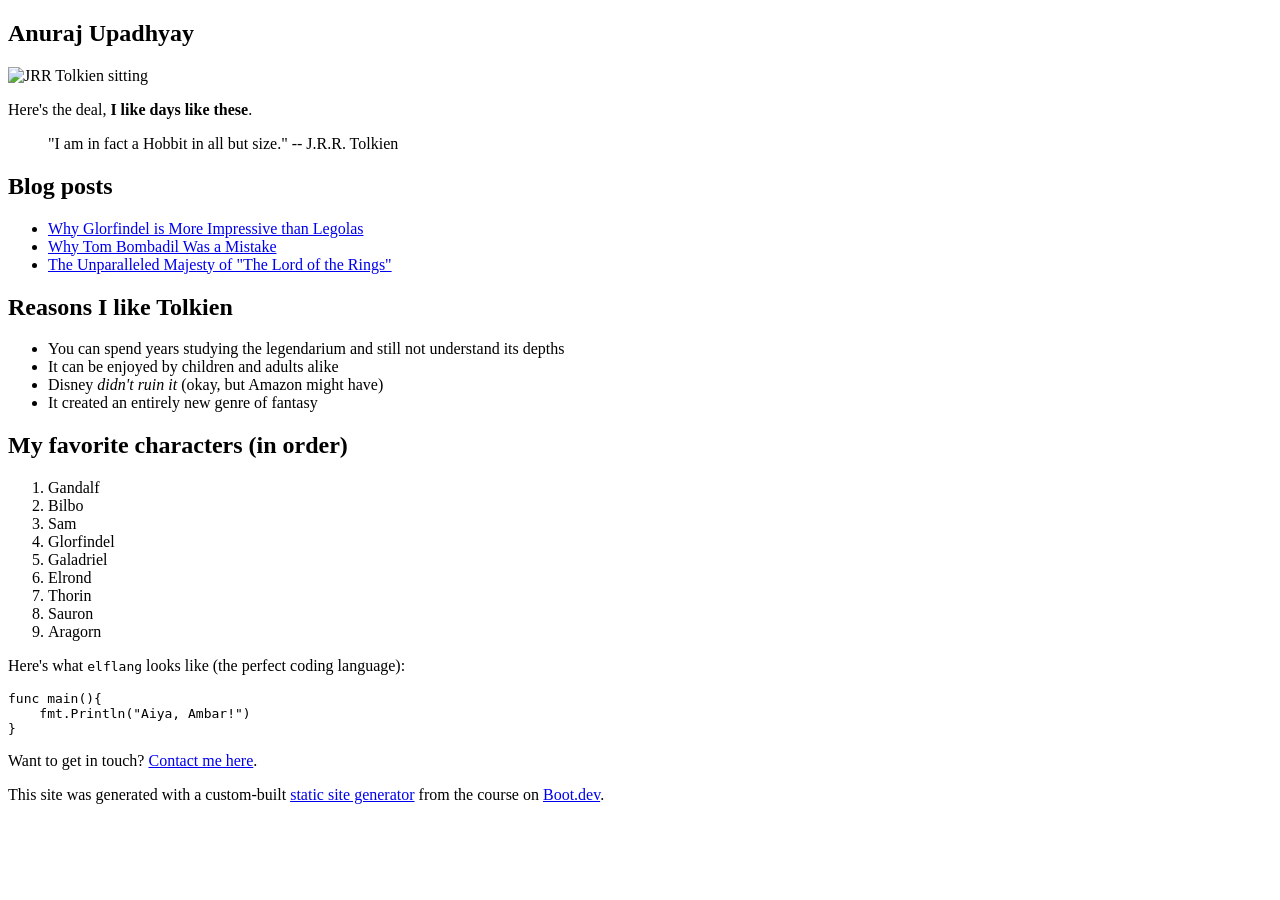
==== docs/index.html @ c3fb4253 "second time's the charm?" ====
<!doctype html>
<html>
  <head>
    <meta charset="utf-8" />
    <meta name="viewport" content="width=device-width, initial-scale=1" />
    <title>Anuraj Upadhyay</title>
    <link href="/StaticSiteGenerator/index.css" rel="stylesheet" />
  </head>

  <body>
    <article><div ><h1 >Anuraj Upadhyay</h1><p ><img src="/StaticSiteGenerator/images/dune.jpeg" alt="JRR Tolkien sitting"></p><p >Here's the deal, <b >I like days like these</b>.</p><blockquote > "I am in fact a Hobbit in all but size."

 -- J.R.R. Tolkien</blockquote><h2 >Blog posts</h2><ul ><li ><a href="/StaticSiteGenerator/blog/glorfindel">Why Glorfindel is More Impressive than Legolas</a></li><li ><a href="/StaticSiteGenerator/blog/tom">Why Tom Bombadil Was a Mistake</a></li><li ><a href="/StaticSiteGenerator/blog/majesty">The Unparalleled Majesty of "The Lord of the Rings"</a></li></ul><h2 >Reasons I like Tolkien</h2><ul ><li >You can spend years studying the legendarium and still not understand its depths</li><li >It can be enjoyed by children and adults alike</li><li >Disney <i >didn't ruin it</i> (okay, but Amazon might have)</li><li >It created an entirely new genre of fantasy</li></ul><h2 >My favorite characters (in order)</h2><ol ><li > Gandalf</li><li > Bilbo</li><li > Sam</li><li > Glorfindel</li><li > Galadriel</li><li > Elrond</li><li > Thorin</li><li > Sauron</li><li > Aragorn</li></ol><p >Here's what <code >elflang</code> looks like (the perfect coding language):</p><pre ><code >func main(){
    fmt.Println("Aiya, Ambar!")
}</code></pre><p >Want to get in touch? <a href="/StaticSiteGenerator/contact">Contact me here</a>.</p><p >This site was generated with a custom-built <a href="https://www.boot.dev/courses/build-static-site-generator-python">static site generator</a> from the course on <a href="https://www.boot.dev">Boot.dev</a>.</p></div></article>
  </body>
</html>
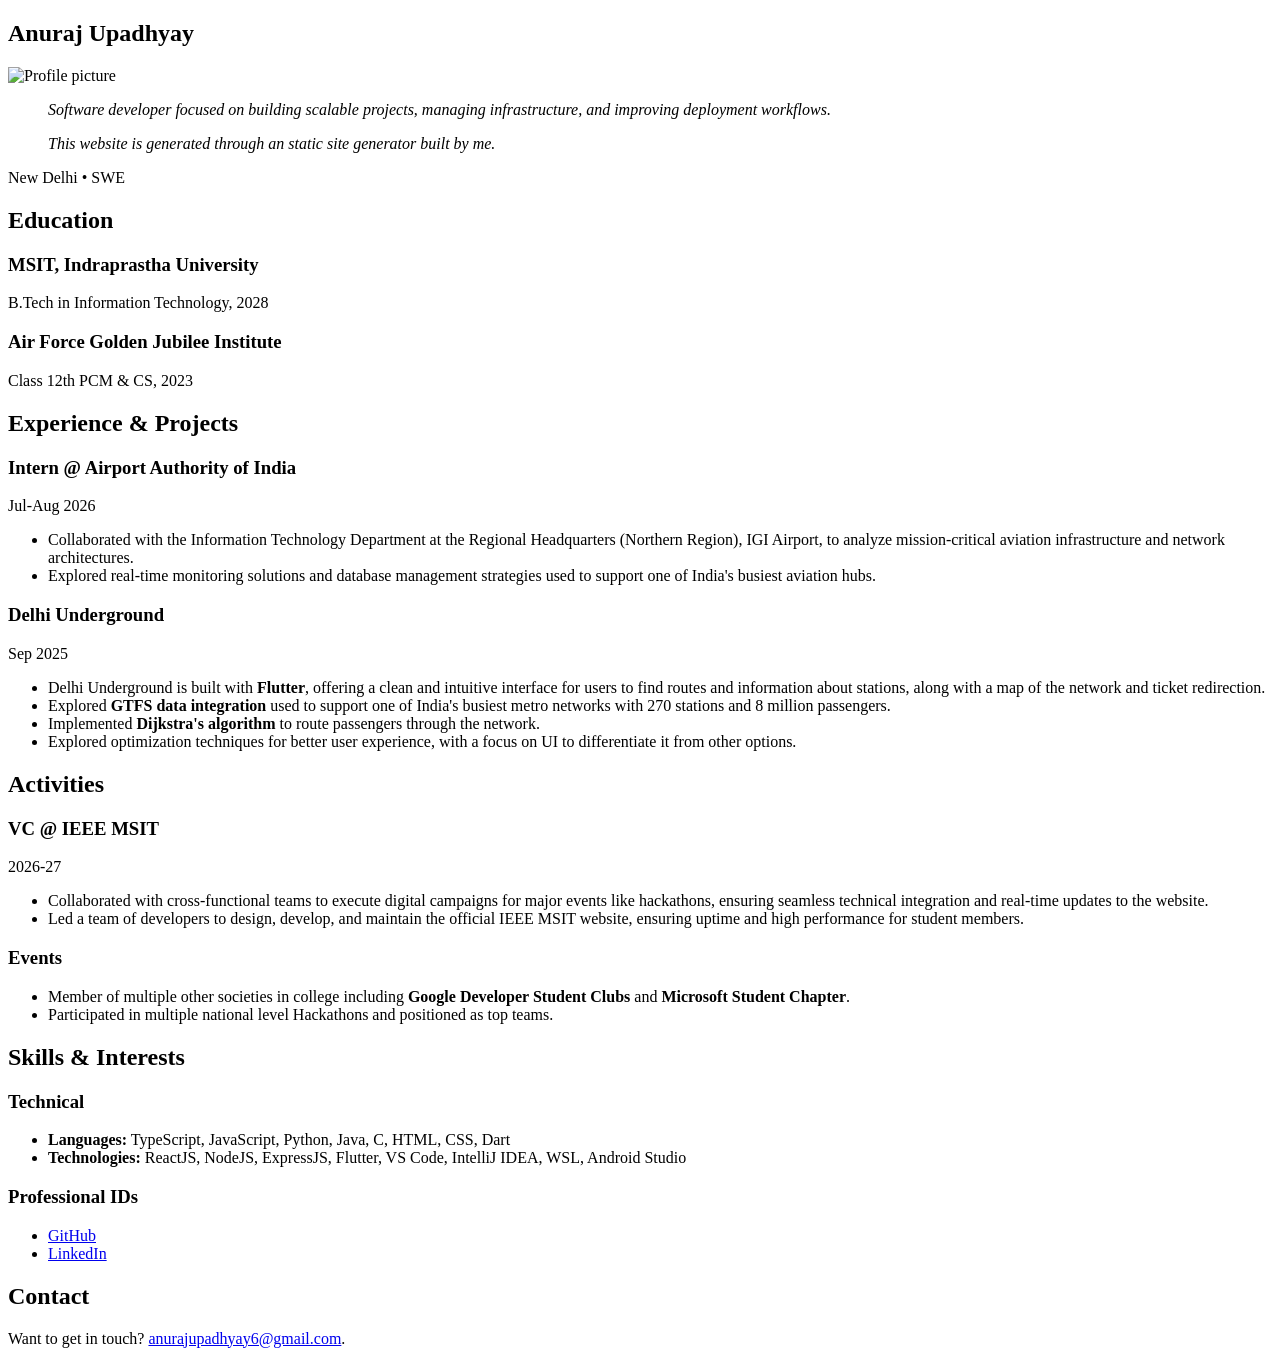
==== commit bd1ef990: "need for commit" ====
--- a/docs/index.html
+++ b/docs/index.html
@@ -4,14 +4,10 @@
     <meta charset="utf-8" />
     <meta name="viewport" content="width=device-width, initial-scale=1" />
     <title>Anuraj Upadhyay</title>
-    <link href="/StaticSiteGenerator/index.css" rel="stylesheet" />
+    <link href="/index.css" rel="stylesheet" />
   </head>
 
   <body>
-    <article><div ><h1 >Anuraj Upadhyay</h1><p ><img src="/StaticSiteGenerator/images/dune.jpeg" alt="JRR Tolkien sitting"></p><p >Here's the deal, <b >I like days like these</b>.</p><blockquote > "I am in fact a Hobbit in all but size."
-
- -- J.R.R. Tolkien</blockquote><h2 >Blog posts</h2><ul ><li ><a href="/StaticSiteGenerator/blog/glorfindel">Why Glorfindel is More Impressive than Legolas</a></li><li ><a href="/StaticSiteGenerator/blog/tom">Why Tom Bombadil Was a Mistake</a></li><li ><a href="/StaticSiteGenerator/blog/majesty">The Unparalleled Majesty of "The Lord of the Rings"</a></li></ul><h2 >Reasons I like Tolkien</h2><ul ><li >You can spend years studying the legendarium and still not understand its depths</li><li >It can be enjoyed by children and adults alike</li><li >Disney <i >didn't ruin it</i> (okay, but Amazon might have)</li><li >It created an entirely new genre of fantasy</li></ul><h2 >My favorite characters (in order)</h2><ol ><li > Gandalf</li><li > Bilbo</li><li > Sam</li><li > Glorfindel</li><li > Galadriel</li><li > Elrond</li><li > Thorin</li><li > Sauron</li><li > Aragorn</li></ol><p >Here's what <code >elflang</code> looks like (the perfect coding language):</p><pre ><code >func main(){
-    fmt.Println("Aiya, Ambar!")
-}</code></pre><p >Want to get in touch? <a href="/StaticSiteGenerator/contact">Contact me here</a>.</p><p >This site was generated with a custom-built <a href="https://www.boot.dev/courses/build-static-site-generator-python">static site generator</a> from the course on <a href="https://www.boot.dev">Boot.dev</a>.</p></div></article>
+    <article><div ><h1 >Anuraj Upadhyay</h1><p ><img src="/images/pfp.avif" alt="Profile picture"></p><blockquote > <i >Software developer focused on building scalable projects, managing infrastructure, and improving deployment workflows.</i></blockquote><blockquote > <i >This website is generated through an static site generator built by me.</i></blockquote><p >New Delhi • SWE</p><h2 >Education</h2><h3 >MSIT, Indraprastha University</h3><p >B.Tech in Information Technology, 2028</p><h3 >Air Force Golden Jubilee Institute</h3><p >Class 12th PCM & CS, 2023</p><h2 >Experience & Projects</h2><h3 >Intern @ Airport Authority of India</h3><p >Jul-Aug 2026</p><ul ><li >Collaborated with the Information Technology Department at the Regional Headquarters (Northern Region), IGI Airport, to analyze mission-critical aviation infrastructure and network architectures.</li><li >Explored real-time monitoring solutions and database management strategies used to support one of India's busiest aviation hubs.</li></ul><h3 >Delhi Underground</h3><p >Sep 2025</p><ul ><li >Delhi Underground is built with <b >Flutter</b>, offering a clean and intuitive interface for users to find routes and information about stations, along with a map of the network and ticket redirection.</li><li >Explored <b >GTFS data integration</b> used to support one of India's busiest metro networks with 270 stations and 8 million passengers.</li><li >Implemented <b >Dijkstra's algorithm</b> to route passengers through the network.</li><li >Explored optimization techniques for better user experience, with a focus on UI to differentiate it from other options.</li></ul><h2 >Activities</h2><h3 >VC @ IEEE MSIT</h3><p >2026-27</p><ul ><li >Collaborated with cross-functional teams to execute digital campaigns for major events like hackathons, ensuring seamless technical integration and real-time updates to the website.</li><li >Led a team of developers to design, develop, and maintain the official IEEE MSIT website, ensuring uptime and high performance for student members.</li></ul><h3 >Events</h3><ul ><li >Member of multiple other societies in college including <b >Google Developer Student Clubs</b> and <b >Microsoft Student Chapter</b>.</li><li >Participated in multiple national level Hackathons and positioned as top teams.</li></ul><h2 >Skills & Interests</h2><h3 >Technical</h3><ul ><li ><b >Languages:</b> TypeScript, JavaScript, Python, Java, C, HTML, CSS, Dart</li><li ><b >Technologies:</b> ReactJS, NodeJS, ExpressJS, Flutter, VS Code, IntelliJ IDEA, WSL, Android Studio</li></ul><h3 >Professional IDs</h3><ul ><li ><a href="https://github.com/anurajx">GitHub</a></li><li ><a href="https://www.linkedin.com/in/anurajupadhyay">LinkedIn</a></li></ul><h2 >Contact</h2><p >Want to get in touch? <a href="mailto:anurajupadhyay6@gmail.com">anurajupadhyay6@gmail.com</a>.</p></div></article>
   </body>
 </html>
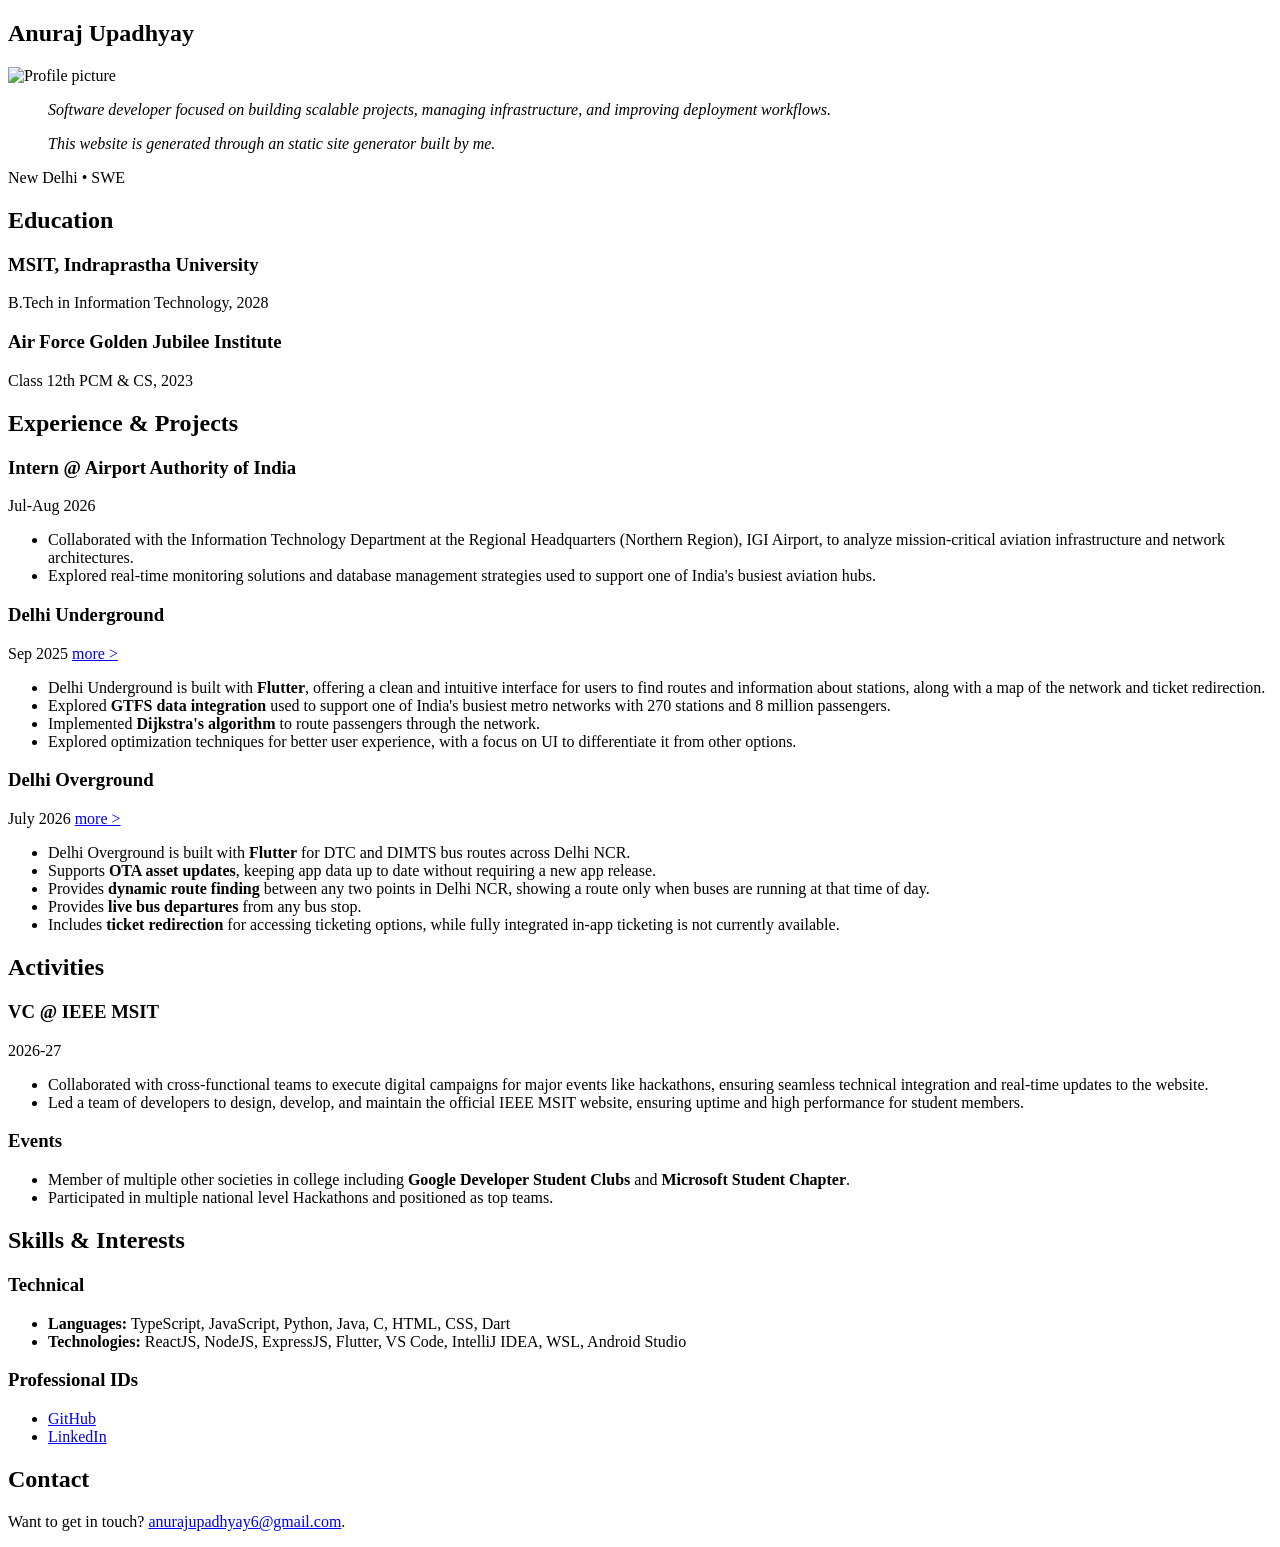
==== commit b160be1c: "final final dsa needs time too" ====
--- a/docs/index.html
+++ b/docs/index.html
@@ -4,10 +4,10 @@
     <meta charset="utf-8" />
     <meta name="viewport" content="width=device-width, initial-scale=1" />
     <title>Anuraj Upadhyay</title>
-    <link href="/index.css" rel="stylesheet" />
+    <link href="/StaticSiteGenerator/index.css" rel="stylesheet" />
   </head>
 
   <body>
-    <article><div ><h1 >Anuraj Upadhyay</h1><p ><img src="/images/pfp.avif" alt="Profile picture"></p><blockquote > <i >Software developer focused on building scalable projects, managing infrastructure, and improving deployment workflows.</i></blockquote><blockquote > <i >This website is generated through an static site generator built by me.</i></blockquote><p >New Delhi • SWE</p><h2 >Education</h2><h3 >MSIT, Indraprastha University</h3><p >B.Tech in Information Technology, 2028</p><h3 >Air Force Golden Jubilee Institute</h3><p >Class 12th PCM & CS, 2023</p><h2 >Experience & Projects</h2><h3 >Intern @ Airport Authority of India</h3><p >Jul-Aug 2026</p><ul ><li >Collaborated with the Information Technology Department at the Regional Headquarters (Northern Region), IGI Airport, to analyze mission-critical aviation infrastructure and network architectures.</li><li >Explored real-time monitoring solutions and database management strategies used to support one of India's busiest aviation hubs.</li></ul><h3 >Delhi Underground</h3><p >Sep 2025</p><ul ><li >Delhi Underground is built with <b >Flutter</b>, offering a clean and intuitive interface for users to find routes and information about stations, along with a map of the network and ticket redirection.</li><li >Explored <b >GTFS data integration</b> used to support one of India's busiest metro networks with 270 stations and 8 million passengers.</li><li >Implemented <b >Dijkstra's algorithm</b> to route passengers through the network.</li><li >Explored optimization techniques for better user experience, with a focus on UI to differentiate it from other options.</li></ul><h2 >Activities</h2><h3 >VC @ IEEE MSIT</h3><p >2026-27</p><ul ><li >Collaborated with cross-functional teams to execute digital campaigns for major events like hackathons, ensuring seamless technical integration and real-time updates to the website.</li><li >Led a team of developers to design, develop, and maintain the official IEEE MSIT website, ensuring uptime and high performance for student members.</li></ul><h3 >Events</h3><ul ><li >Member of multiple other societies in college including <b >Google Developer Student Clubs</b> and <b >Microsoft Student Chapter</b>.</li><li >Participated in multiple national level Hackathons and positioned as top teams.</li></ul><h2 >Skills & Interests</h2><h3 >Technical</h3><ul ><li ><b >Languages:</b> TypeScript, JavaScript, Python, Java, C, HTML, CSS, Dart</li><li ><b >Technologies:</b> ReactJS, NodeJS, ExpressJS, Flutter, VS Code, IntelliJ IDEA, WSL, Android Studio</li></ul><h3 >Professional IDs</h3><ul ><li ><a href="https://github.com/anurajx">GitHub</a></li><li ><a href="https://www.linkedin.com/in/anurajupadhyay">LinkedIn</a></li></ul><h2 >Contact</h2><p >Want to get in touch? <a href="mailto:anurajupadhyay6@gmail.com">anurajupadhyay6@gmail.com</a>.</p></div></article>
+    <article><div ><h1 >Anuraj Upadhyay</h1><p ><img src="/StaticSiteGenerator/images/pfp.avif" alt="Profile picture"></p><blockquote > <i >Software developer focused on building scalable projects, managing infrastructure, and improving deployment workflows.</i></blockquote><blockquote > <i >This website is generated through an static site generator built by me.</i></blockquote><p >New Delhi • SWE</p><h2 >Education</h2><h3 >MSIT, Indraprastha University</h3><p >B.Tech in Information Technology, 2028</p><h3 >Air Force Golden Jubilee Institute</h3><p >Class 12th PCM & CS, 2023</p><h2 >Experience & Projects</h2><h3 >Intern @ Airport Authority of India</h3><p >Jul-Aug 2026</p><ul ><li >Collaborated with the Information Technology Department at the Regional Headquarters (Northern Region), IGI Airport, to analyze mission-critical aviation infrastructure and network architectures.</li><li >Explored real-time monitoring solutions and database management strategies used to support one of India's busiest aviation hubs.</li></ul><h3 >Delhi Underground</h3><p >Sep 2025 <a href="/StaticSiteGenerator/projects/DelhiUnderground">more ></a></p><ul ><li >Delhi Underground is built with <b >Flutter</b>, offering a clean and intuitive interface for users to find routes and information about stations, along with a map of the network and ticket redirection.</li><li >Explored <b >GTFS data integration</b> used to support one of India's busiest metro networks with 270 stations and 8 million passengers.</li><li >Implemented <b >Dijkstra's algorithm</b> to route passengers through the network.</li><li >Explored optimization techniques for better user experience, with a focus on UI to differentiate it from other options.</li></ul><h3 >Delhi Overground</h3><p >July 2026 <a href="/StaticSiteGenerator/projects/DelhiOverground">more ></a></p><ul ><li >Delhi Overground is built with <b >Flutter</b> for DTC and DIMTS bus routes across Delhi NCR.</li><li >Supports <b >OTA asset updates</b>, keeping app data up to date without requiring a new app release.</li><li >Provides <b >dynamic route finding</b> between any two points in Delhi NCR, showing a route only when buses are running at that time of day.</li><li >Provides <b >live bus departures</b> from any bus stop.</li><li >Includes <b >ticket redirection</b> for accessing ticketing options, while fully integrated in-app ticketing is not currently available.</li></ul><h2 >Activities</h2><h3 >VC @ IEEE MSIT</h3><p >2026-27</p><ul ><li >Collaborated with cross-functional teams to execute digital campaigns for major events like hackathons, ensuring seamless technical integration and real-time updates to the website.</li><li >Led a team of developers to design, develop, and maintain the official IEEE MSIT website, ensuring uptime and high performance for student members.</li></ul><h3 >Events</h3><ul ><li >Member of multiple other societies in college including <b >Google Developer Student Clubs</b> and <b >Microsoft Student Chapter</b>.</li><li >Participated in multiple national level Hackathons and positioned as top teams.</li></ul><h2 >Skills & Interests</h2><h3 >Technical</h3><ul ><li ><b >Languages:</b> TypeScript, JavaScript, Python, Java, C, HTML, CSS, Dart</li><li ><b >Technologies:</b> ReactJS, NodeJS, ExpressJS, Flutter, VS Code, IntelliJ IDEA, WSL, Android Studio</li></ul><h3 >Professional IDs</h3><ul ><li ><a href="https://github.com/anurajx">GitHub</a></li><li ><a href="https://www.linkedin.com/in/anurajupadhyay">LinkedIn</a></li></ul><h2 >Contact</h2><p >Want to get in touch? <a href="mailto:anurajupadhyay6@gmail.com">anurajupadhyay6@gmail.com</a>.</p></div></article>
   </body>
 </html>
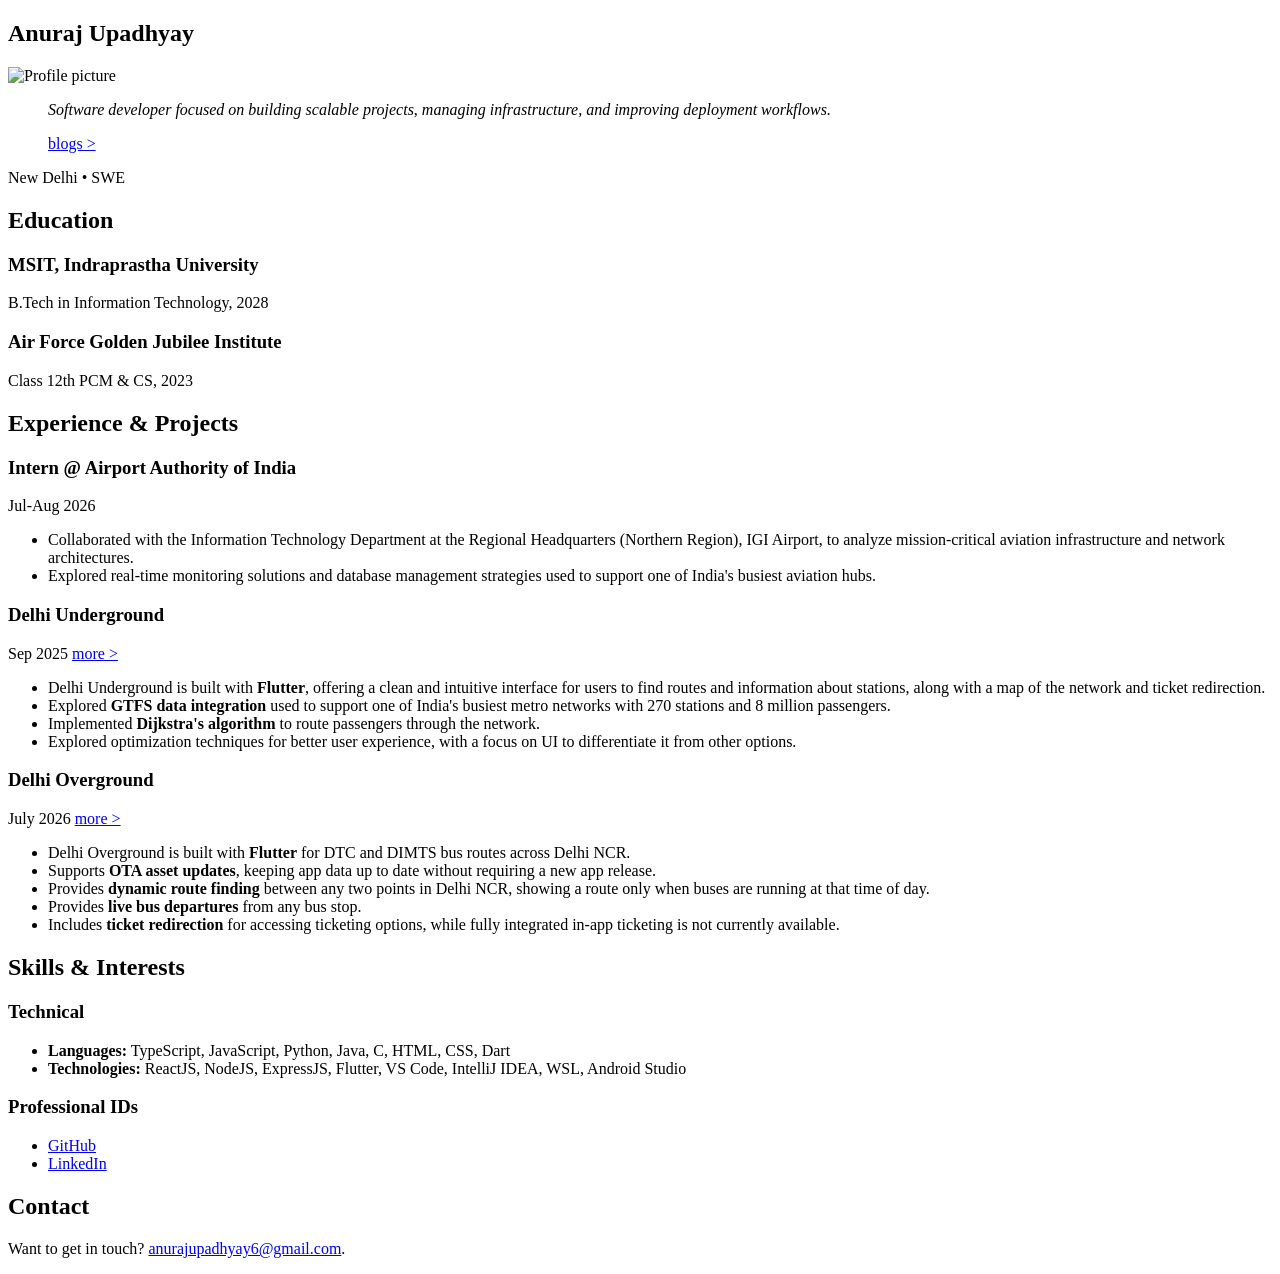
==== commit 50ca1869: "tmrw" ====
--- a/docs/index.html
+++ b/docs/index.html
@@ -8,6 +8,6 @@
   </head>
 
   <body>
-    <article><div ><h1 >Anuraj Upadhyay</h1><p ><img src="/StaticSiteGenerator/images/pfp.avif" alt="Profile picture"></p><blockquote > <i >Software developer focused on building scalable projects, managing infrastructure, and improving deployment workflows.</i></blockquote><blockquote > <i >This website is generated through an static site generator built by me.</i></blockquote><p >New Delhi • SWE</p><h2 >Education</h2><h3 >MSIT, Indraprastha University</h3><p >B.Tech in Information Technology, 2028</p><h3 >Air Force Golden Jubilee Institute</h3><p >Class 12th PCM & CS, 2023</p><h2 >Experience & Projects</h2><h3 >Intern @ Airport Authority of India</h3><p >Jul-Aug 2026</p><ul ><li >Collaborated with the Information Technology Department at the Regional Headquarters (Northern Region), IGI Airport, to analyze mission-critical aviation infrastructure and network architectures.</li><li >Explored real-time monitoring solutions and database management strategies used to support one of India's busiest aviation hubs.</li></ul><h3 >Delhi Underground</h3><p >Sep 2025 <a href="/StaticSiteGenerator/projects/DelhiUnderground">more ></a></p><ul ><li >Delhi Underground is built with <b >Flutter</b>, offering a clean and intuitive interface for users to find routes and information about stations, along with a map of the network and ticket redirection.</li><li >Explored <b >GTFS data integration</b> used to support one of India's busiest metro networks with 270 stations and 8 million passengers.</li><li >Implemented <b >Dijkstra's algorithm</b> to route passengers through the network.</li><li >Explored optimization techniques for better user experience, with a focus on UI to differentiate it from other options.</li></ul><h3 >Delhi Overground</h3><p >July 2026 <a href="/StaticSiteGenerator/projects/DelhiOverground">more ></a></p><ul ><li >Delhi Overground is built with <b >Flutter</b> for DTC and DIMTS bus routes across Delhi NCR.</li><li >Supports <b >OTA asset updates</b>, keeping app data up to date without requiring a new app release.</li><li >Provides <b >dynamic route finding</b> between any two points in Delhi NCR, showing a route only when buses are running at that time of day.</li><li >Provides <b >live bus departures</b> from any bus stop.</li><li >Includes <b >ticket redirection</b> for accessing ticketing options, while fully integrated in-app ticketing is not currently available.</li></ul><h2 >Activities</h2><h3 >VC @ IEEE MSIT</h3><p >2026-27</p><ul ><li >Collaborated with cross-functional teams to execute digital campaigns for major events like hackathons, ensuring seamless technical integration and real-time updates to the website.</li><li >Led a team of developers to design, develop, and maintain the official IEEE MSIT website, ensuring uptime and high performance for student members.</li></ul><h3 >Events</h3><ul ><li >Member of multiple other societies in college including <b >Google Developer Student Clubs</b> and <b >Microsoft Student Chapter</b>.</li><li >Participated in multiple national level Hackathons and positioned as top teams.</li></ul><h2 >Skills & Interests</h2><h3 >Technical</h3><ul ><li ><b >Languages:</b> TypeScript, JavaScript, Python, Java, C, HTML, CSS, Dart</li><li ><b >Technologies:</b> ReactJS, NodeJS, ExpressJS, Flutter, VS Code, IntelliJ IDEA, WSL, Android Studio</li></ul><h3 >Professional IDs</h3><ul ><li ><a href="https://github.com/anurajx">GitHub</a></li><li ><a href="https://www.linkedin.com/in/anurajupadhyay">LinkedIn</a></li></ul><h2 >Contact</h2><p >Want to get in touch? <a href="mailto:anurajupadhyay6@gmail.com">anurajupadhyay6@gmail.com</a>.</p></div></article>
+    <article><div ><h1 >Anuraj Upadhyay</h1><p ><img src="/StaticSiteGenerator/images/pfp.avif" alt="Profile picture"></p><blockquote > <i >Software developer focused on building scalable projects, managing infrastructure, and improving deployment workflows.</i></blockquote><blockquote > <a href="/StaticSiteGenerator/projects/DelhiUnderground">blogs ></a></blockquote><p >New Delhi • SWE</p><h2 >Education</h2><h3 >MSIT, Indraprastha University</h3><p >B.Tech in Information Technology, 2028</p><h3 >Air Force Golden Jubilee Institute</h3><p >Class 12th PCM & CS, 2023</p><h2 >Experience & Projects</h2><h3 >Intern @ Airport Authority of India</h3><p >Jul-Aug 2026</p><ul ><li >Collaborated with the Information Technology Department at the Regional Headquarters (Northern Region), IGI Airport, to analyze mission-critical aviation infrastructure and network architectures.</li><li >Explored real-time monitoring solutions and database management strategies used to support one of India's busiest aviation hubs.</li></ul><h3 >Delhi Underground</h3><p >Sep 2025 <a href="/StaticSiteGenerator/projects/DelhiUnderground">more ></a></p><ul ><li >Delhi Underground is built with <b >Flutter</b>, offering a clean and intuitive interface for users to find routes and information about stations, along with a map of the network and ticket redirection.</li><li >Explored <b >GTFS data integration</b> used to support one of India's busiest metro networks with 270 stations and 8 million passengers.</li><li >Implemented <b >Dijkstra's algorithm</b> to route passengers through the network.</li><li >Explored optimization techniques for better user experience, with a focus on UI to differentiate it from other options.</li></ul><h3 >Delhi Overground</h3><p >July 2026 <a href="/StaticSiteGenerator/projects/DelhiOverground">more ></a></p><ul ><li >Delhi Overground is built with <b >Flutter</b> for DTC and DIMTS bus routes across Delhi NCR.</li><li >Supports <b >OTA asset updates</b>, keeping app data up to date without requiring a new app release.</li><li >Provides <b >dynamic route finding</b> between any two points in Delhi NCR, showing a route only when buses are running at that time of day.</li><li >Provides <b >live bus departures</b> from any bus stop.</li><li >Includes <b >ticket redirection</b> for accessing ticketing options, while fully integrated in-app ticketing is not currently available.</li></ul><h2 >Skills & Interests</h2><h3 >Technical</h3><ul ><li ><b >Languages:</b> TypeScript, JavaScript, Python, Java, C, HTML, CSS, Dart</li><li ><b >Technologies:</b> ReactJS, NodeJS, ExpressJS, Flutter, VS Code, IntelliJ IDEA, WSL, Android Studio</li></ul><h3 >Professional IDs</h3><ul ><li ><a href="https://github.com/anurajx">GitHub</a></li><li ><a href="https://www.linkedin.com/in/anurajupadhyay">LinkedIn</a></li></ul><h2 >Contact</h2><p >Want to get in touch? <a href="mailto:anurajupadhyay6@gmail.com">anurajupadhyay6@gmail.com</a>.</p></div></article>
   </body>
 </html>
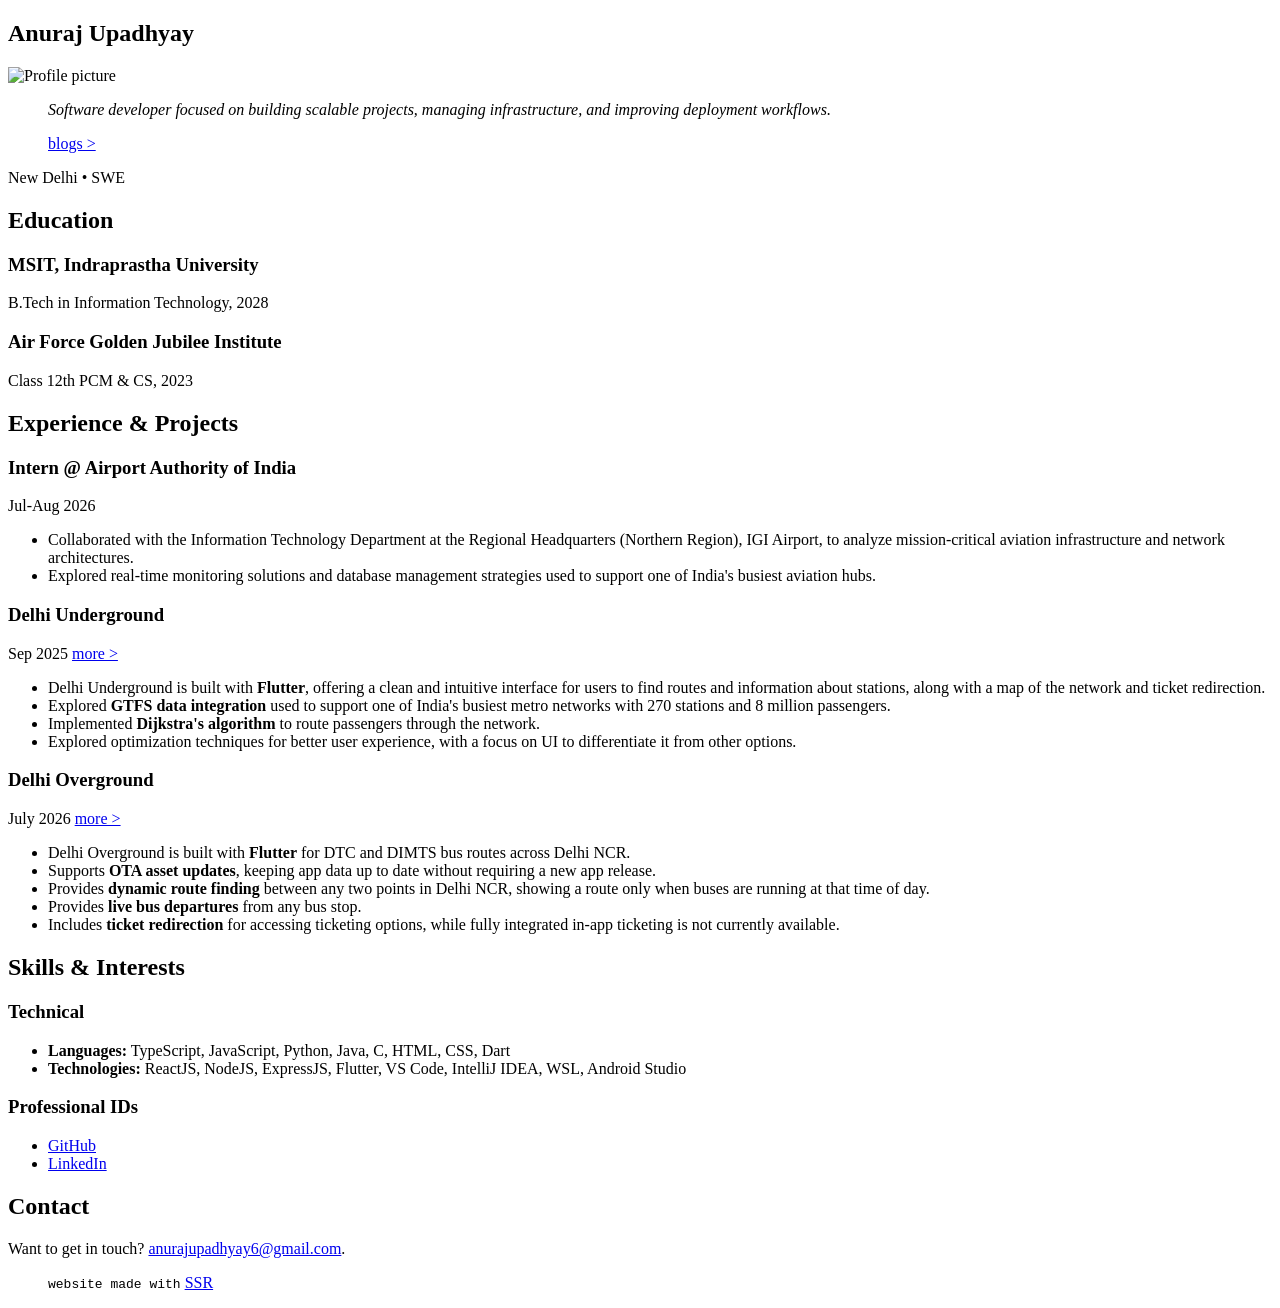
==== commit a0927050: "added bottom SSR flag" ====
--- a/docs/index.html
+++ b/docs/index.html
@@ -8,6 +8,6 @@
   </head>
 
   <body>
-    <article><div ><h1 >Anuraj Upadhyay</h1><p ><img src="/StaticSiteGenerator/images/pfp.avif" alt="Profile picture"></p><blockquote > <i >Software developer focused on building scalable projects, managing infrastructure, and improving deployment workflows.</i></blockquote><blockquote > <a href="/StaticSiteGenerator/projects/DelhiUnderground">blogs ></a></blockquote><p >New Delhi • SWE</p><h2 >Education</h2><h3 >MSIT, Indraprastha University</h3><p >B.Tech in Information Technology, 2028</p><h3 >Air Force Golden Jubilee Institute</h3><p >Class 12th PCM & CS, 2023</p><h2 >Experience & Projects</h2><h3 >Intern @ Airport Authority of India</h3><p >Jul-Aug 2026</p><ul ><li >Collaborated with the Information Technology Department at the Regional Headquarters (Northern Region), IGI Airport, to analyze mission-critical aviation infrastructure and network architectures.</li><li >Explored real-time monitoring solutions and database management strategies used to support one of India's busiest aviation hubs.</li></ul><h3 >Delhi Underground</h3><p >Sep 2025 <a href="/StaticSiteGenerator/projects/DelhiUnderground">more ></a></p><ul ><li >Delhi Underground is built with <b >Flutter</b>, offering a clean and intuitive interface for users to find routes and information about stations, along with a map of the network and ticket redirection.</li><li >Explored <b >GTFS data integration</b> used to support one of India's busiest metro networks with 270 stations and 8 million passengers.</li><li >Implemented <b >Dijkstra's algorithm</b> to route passengers through the network.</li><li >Explored optimization techniques for better user experience, with a focus on UI to differentiate it from other options.</li></ul><h3 >Delhi Overground</h3><p >July 2026 <a href="/StaticSiteGenerator/projects/DelhiOverground">more ></a></p><ul ><li >Delhi Overground is built with <b >Flutter</b> for DTC and DIMTS bus routes across Delhi NCR.</li><li >Supports <b >OTA asset updates</b>, keeping app data up to date without requiring a new app release.</li><li >Provides <b >dynamic route finding</b> between any two points in Delhi NCR, showing a route only when buses are running at that time of day.</li><li >Provides <b >live bus departures</b> from any bus stop.</li><li >Includes <b >ticket redirection</b> for accessing ticketing options, while fully integrated in-app ticketing is not currently available.</li></ul><h2 >Skills & Interests</h2><h3 >Technical</h3><ul ><li ><b >Languages:</b> TypeScript, JavaScript, Python, Java, C, HTML, CSS, Dart</li><li ><b >Technologies:</b> ReactJS, NodeJS, ExpressJS, Flutter, VS Code, IntelliJ IDEA, WSL, Android Studio</li></ul><h3 >Professional IDs</h3><ul ><li ><a href="https://github.com/anurajx">GitHub</a></li><li ><a href="https://www.linkedin.com/in/anurajupadhyay">LinkedIn</a></li></ul><h2 >Contact</h2><p >Want to get in touch? <a href="mailto:anurajupadhyay6@gmail.com">anurajupadhyay6@gmail.com</a>.</p></div></article>
+    <article><div ><h1 >Anuraj Upadhyay</h1><p ><img src="/StaticSiteGenerator/images/pfp.avif" alt="Profile picture"></p><blockquote > <i >Software developer focused on building scalable projects, managing infrastructure, and improving deployment workflows.</i></blockquote><blockquote > <a href="/StaticSiteGenerator/projects/DelhiUnderground">blogs ></a></blockquote><p >New Delhi • SWE</p><h2 >Education</h2><h3 >MSIT, Indraprastha University</h3><p >B.Tech in Information Technology, 2028</p><h3 >Air Force Golden Jubilee Institute</h3><p >Class 12th PCM & CS, 2023</p><h2 >Experience & Projects</h2><h3 >Intern @ Airport Authority of India</h3><p >Jul-Aug 2026</p><ul ><li >Collaborated with the Information Technology Department at the Regional Headquarters (Northern Region), IGI Airport, to analyze mission-critical aviation infrastructure and network architectures.</li><li >Explored real-time monitoring solutions and database management strategies used to support one of India's busiest aviation hubs.</li></ul><h3 >Delhi Underground</h3><p >Sep 2025 <a href="/StaticSiteGenerator/projects/DelhiUnderground">more ></a></p><ul ><li >Delhi Underground is built with <b >Flutter</b>, offering a clean and intuitive interface for users to find routes and information about stations, along with a map of the network and ticket redirection.</li><li >Explored <b >GTFS data integration</b> used to support one of India's busiest metro networks with 270 stations and 8 million passengers.</li><li >Implemented <b >Dijkstra's algorithm</b> to route passengers through the network.</li><li >Explored optimization techniques for better user experience, with a focus on UI to differentiate it from other options.</li></ul><h3 >Delhi Overground</h3><p >July 2026 <a href="/StaticSiteGenerator/projects/DelhiOverground">more ></a></p><ul ><li >Delhi Overground is built with <b >Flutter</b> for DTC and DIMTS bus routes across Delhi NCR.</li><li >Supports <b >OTA asset updates</b>, keeping app data up to date without requiring a new app release.</li><li >Provides <b >dynamic route finding</b> between any two points in Delhi NCR, showing a route only when buses are running at that time of day.</li><li >Provides <b >live bus departures</b> from any bus stop.</li><li >Includes <b >ticket redirection</b> for accessing ticketing options, while fully integrated in-app ticketing is not currently available.</li></ul><h2 >Skills & Interests</h2><h3 >Technical</h3><ul ><li ><b >Languages:</b> TypeScript, JavaScript, Python, Java, C, HTML, CSS, Dart</li><li ><b >Technologies:</b> ReactJS, NodeJS, ExpressJS, Flutter, VS Code, IntelliJ IDEA, WSL, Android Studio</li></ul><h3 >Professional IDs</h3><ul ><li ><a href="https://github.com/anurajx">GitHub</a></li><li ><a href="https://www.linkedin.com/in/anurajupadhyay">LinkedIn</a></li></ul><h2 >Contact</h2><p >Want to get in touch? <a href="mailto:anurajupadhyay6@gmail.com">anurajupadhyay6@gmail.com</a>.</p><blockquote > <code >website made with</code> <a href="https://github.com/Anurajx/StaticSiteGenerator">SSR</a></blockquote></div></article>
   </body>
 </html>
